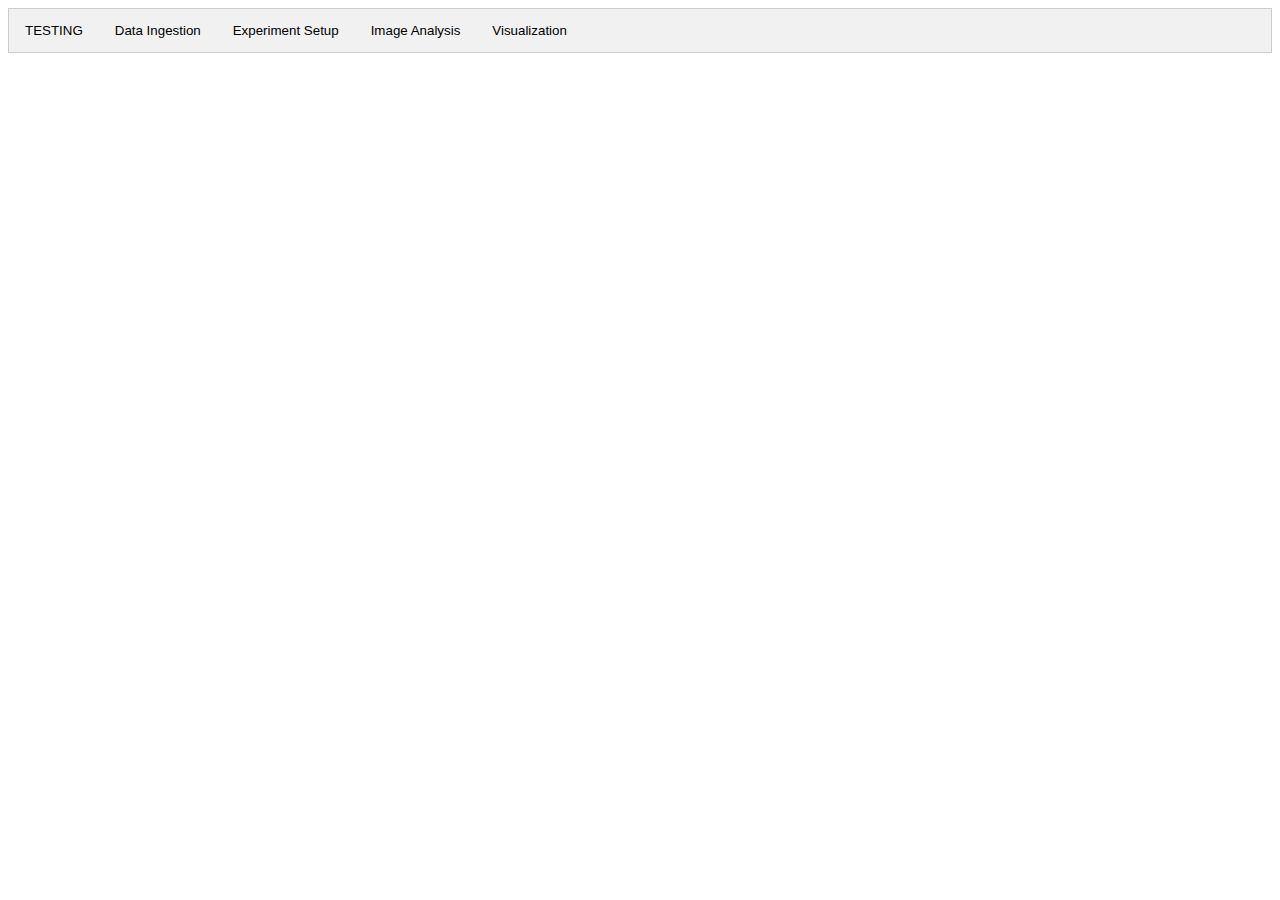
==== src/app/templates/index.html @ 5169a731 "pushing stuff for the app/" ====
<html>
<head>
    <link rel="stylesheet" href="../static/css/styles.css">
    <link
            href="http://cdn.pydata.org/bokeh/release/bokeh-0.12.14.min.css"
            rel="stylesheet" type="text/css">
    <link
            href="http://cdn.pydata.org/bokeh/release/bokeh-widgets-0.12.14.min.css"
            rel="stylesheet" type="text/css">

    <!-- import our javascript utils-->
    <script src="../static/js/dashboard_utils.js"></script>

    <!-- import bokeh + bokeh widget libraries -->
    <script src="http://cdn.pydata.org/bokeh/release/bokeh-0.12.14.min.js"></script>
    <script src="http://cdn.pydata.org/bokeh/release/bokeh-widgets-0.12.14.min.js"></script>

</head>
<body>

<!-- Tab links -->
<div class="tab">
  <button class="tablinks" onclick="openTab(event, 'test_tab')">TESTING</button>
    <button class="tablinks" onclick="openTab(event, 'ingestion_tab')">Data Ingestion</button>
  <button class="tablinks" onclick="openTab(event, 'experiment_tab')">Experiment Setup</button>
  <button class="tablinks" onclick="openTab(event, 'analysis_tab')">Image Analysis</button>
  <button class="tablinks" onclick="openTab(event, 'viz_tab')">Visualization</button>
</div>

<!-- Tab content -->
<!--Create buttons to open specific tab content. All <div> elements with class="tabcontent" are hidden by default. -->
<!--When the user clicks on a button - it will open the tab content that "matches" this button.-->
<div id="test_tab" class="tabcontent">
    <!-- src is the source from app.py; @app.route('/<src>') -->
    <iframe src="testing" name="test_iframe" width="100%" height="100%"></iframe>
    <a href="testing" target="test_iframe"></a>
</div>

<div id="ingestion_tab" class="tabcontent">
    <!-- src is the source from app.py; @app.route('/<src>') -->
    <iframe src="ingestion" name="ingestion_iframe" width="100%" height="100%"></iframe>
    <a href="ingestion" target="ingestion_iframe"></a>
</div>

<div id="experiment_tab" class="tabcontent">
    <!-- src is the source from app.py; @app.route('/<src>') -->
    <iframe src="experiment" name="experiment_iframe" width="100%" height="100%"></iframe>
    <a href="experiment" target="experiment_iframe"></a>
</div>

<div id="analysis_tab" class="tabcontent">
    <iframe src="image_analysis" name="image_analysis_iframe" width="100%" height="100%"></iframe>
    <a href="image_analysis" target="image_analysis_iframe"></a>
</div>

<div id="viz_tab" class="tabcontent">
    <iframe src="viz" name="viz_iframe" width="100%" height="100%"></iframe>
    <a href="viz" target="viz_iframe"></a>
</div>

</body>
</html>
---- src/app/static/css/styles.css ----
/* Style the tab */
.tab {
    overflow: hidden;
    border: 1px solid #ccc;
    background-color: #f1f1f1;
}

/* Style the buttons that are used to open the tab content */
.tab button {
    background-color: inherit;
    float: left;
    border: none;
    outline: none;
    cursor: pointer;
    padding: 14px 16px;
    transition: 0.3s;
}

/* Change background color of buttons on hover */
.tab button:hover {
    background-color: #ddd;
}

/* Create an active/current tablink class */
.tab button.active {
    background-color: #ccc;
}

/* Style the tab content */
.tabcontent {
    display: none;
    padding: 6px 12px;
    border: 1px solid #ccc;
    border-top: none;
}
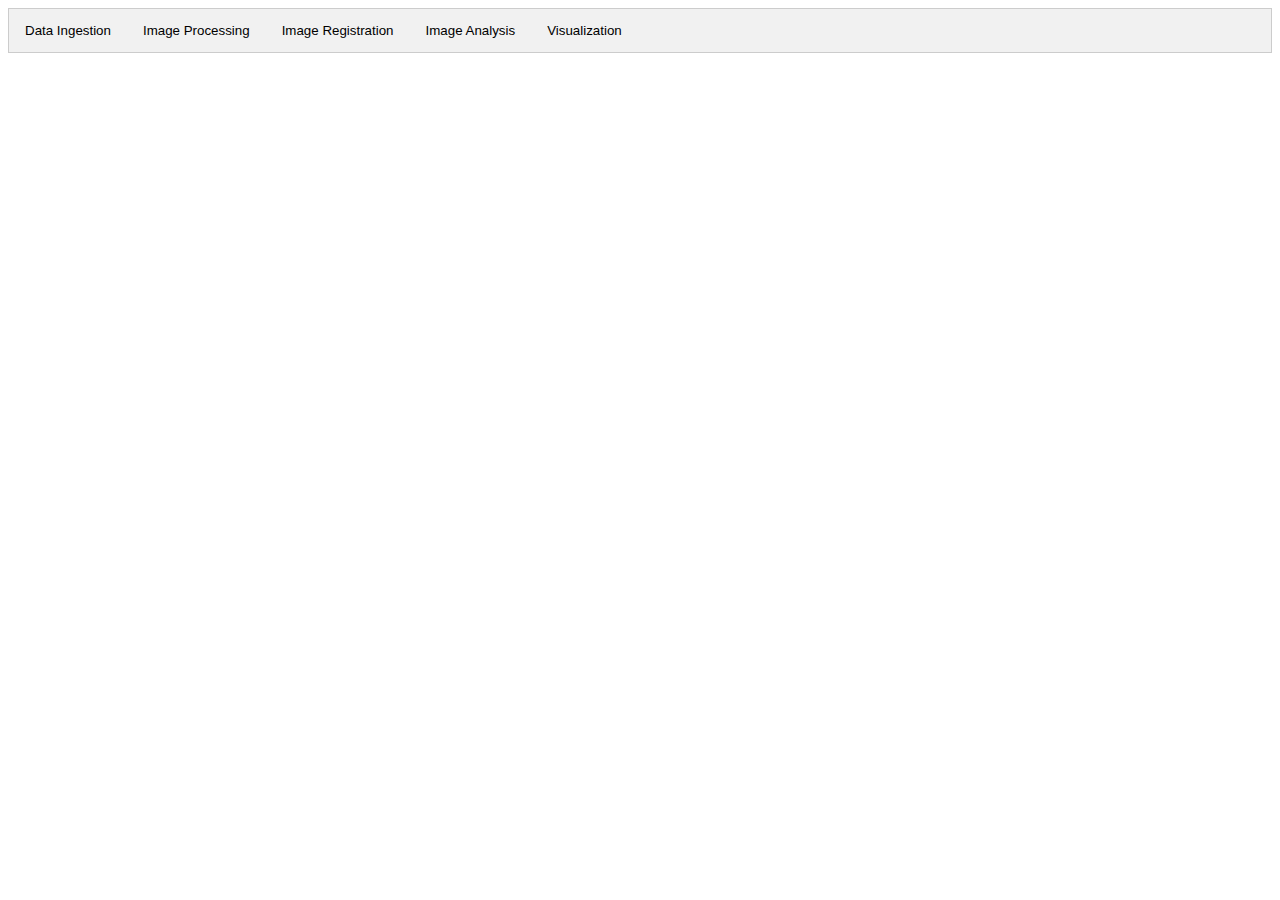
==== commit 2fa104f3: "stash changes" ====
--- a/src/app/templates/index.html
+++ b/src/app/templates/index.html
@@ -2,39 +2,33 @@
 <head>
     <link rel="stylesheet" href="../static/css/styles.css">
     <link
-            href="http://cdn.pydata.org/bokeh/release/bokeh-0.12.14.min.css"
-            rel="stylesheet" type="text/css">
+        href="http://cdn.pydata.org/bokeh/release/bokeh-0.12.15.min.css"
+        rel="stylesheet" type="text/css">
     <link
-            href="http://cdn.pydata.org/bokeh/release/bokeh-widgets-0.12.14.min.css"
-            rel="stylesheet" type="text/css">
+        href="http://cdn.pydata.org/bokeh/release/bokeh-widgets-0.12.15.min.css"
+        rel="stylesheet" type="text/css">
 
     <!-- import our javascript utils-->
     <script src="../static/js/dashboard_utils.js"></script>
 
     <!-- import bokeh + bokeh widget libraries -->
-    <script src="http://cdn.pydata.org/bokeh/release/bokeh-0.12.14.min.js"></script>
-    <script src="http://cdn.pydata.org/bokeh/release/bokeh-widgets-0.12.14.min.js"></script>
-
+    <script src="http://cdn.pydata.org/bokeh/release/bokeh-0.12.15.min.js"></script>
+    <script src="http://cdn.pydata.org/bokeh/release/bokeh-widgets-0.12.15.min.js"></script>
 </head>
 <body>
 
 <!-- Tab links -->
 <div class="tab">
-  <button class="tablinks" onclick="openTab(event, 'test_tab')">TESTING</button>
     <button class="tablinks" onclick="openTab(event, 'ingestion_tab')">Data Ingestion</button>
-  <button class="tablinks" onclick="openTab(event, 'experiment_tab')">Experiment Setup</button>
-  <button class="tablinks" onclick="openTab(event, 'analysis_tab')">Image Analysis</button>
-  <button class="tablinks" onclick="openTab(event, 'viz_tab')">Visualization</button>
+    <button class="tablinks" onclick="openTab(event, 'processing_tab')">Image Processing</button>
+    <button class="tablinks" onclick="openTab(event, 'registration_tab')">Image Registration</button>
+    <button class="tablinks" onclick="openTab(event, 'analysis_tab')">Image Analysis</button>
+    <button class="tablinks" onclick="openTab(event, 'viz_tab')">Visualization</button>
 </div>
 
 <!-- Tab content -->
 <!--Create buttons to open specific tab content. All <div> elements with class="tabcontent" are hidden by default. -->
 <!--When the user clicks on a button - it will open the tab content that "matches" this button.-->
-<div id="test_tab" class="tabcontent">
-    <!-- src is the source from app.py; @app.route('/<src>') -->
-    <iframe src="testing" name="test_iframe" width="100%" height="100%"></iframe>
-    <a href="testing" target="test_iframe"></a>
-</div>
 
 <div id="ingestion_tab" class="tabcontent">
     <!-- src is the source from app.py; @app.route('/<src>') -->
@@ -42,10 +36,16 @@
     <a href="ingestion" target="ingestion_iframe"></a>
 </div>
 
-<div id="experiment_tab" class="tabcontent">
+<div id="processing_tab" class="tabcontent">
     <!-- src is the source from app.py; @app.route('/<src>') -->
-    <iframe src="experiment" name="experiment_iframe" width="100%" height="100%"></iframe>
-    <a href="experiment" target="experiment_iframe"></a>
+    <iframe src="image_processing" name="processing_iframe" width="100%" height="100%"></iframe>
+    <a href="image_processing" target="processing_iframe"></a>
+</div>
+
+<div id="registration_tab" class="tabcontent">
+    <!-- src is the source from app.py; @app.route('/<src>') -->
+    <iframe src="image_registration" name="registration_iframe" width="100%" height="100%"></iframe>
+    <a href="image_registration" target="registration_iframe"></a>
 </div>
 
 <div id="analysis_tab" class="tabcontent">
--- a/src/app/static/css/styles.css
+++ b/src/app/static/css/styles.css
@@ -32,4 +32,79 @@
     padding: 6px 12px;
     border: 1px solid #ccc;
     border-top: none;
+}
+
+.line {
+    stroke: #E4002B;
+    fill: none;
+    stroke-width: 3;
+}
+.axis path,
+.axis line {
+    fill: none;
+    stroke: black;
+    shape-rendering: crispEdges;
+}
+.axis text {
+    font-size: 10px;
+    font-family: sans-serif;
+}
+.text-label {
+    font-size: 10px;
+    font-family: sans-serif;
+}
+.dot {
+    stroke: #293b47;
+    fill: #7A99AC;
+}
+.parent {
+  margin-bottom: 15px;
+  padding: 10px;
+  color: #0A416B;
+  clear:both;
+}
+.left, .center, .right{
+  float:left;
+  width:32%;
+  padding:5px;
+}
+h1 {
+  font-family: "Helvetica Neue", Helvetica, Arial, sans-serif;
+  font-size: 24px;
+  font-style: normal;
+  font-variant: normal;
+  font-weight: 500;
+  line-height: 26.4px;
+}
+h3 {
+  font-family: "Helvetica Neue", Helvetica, Arial, sans-serif;
+  font-size: 14px;
+  font-style: normal;
+  font-variant: normal;
+  font-weight: 500;
+  line-height: 15.4px;
+}
+p {
+  font-family: "Helvetica Neue", Helvetica, Arial, sans-serif;
+  font-size: 14px;
+  font-style: normal;
+  font-variant: normal;
+  font-weight: 400;
+  line-height: 20px;
+}
+blockquote {
+  font-family: "Helvetica Neue", Helvetica, Arial, sans-serif;
+  font-size: 21px;
+  font-style: normal;
+  font-variant: normal;
+  font-weight: 400;
+  line-height: 30px;
+}
+pre {
+  font-family: "Helvetica Neue", Helvetica, Arial, sans-serif;
+  font-size: 13px;
+  font-style: normal;
+  font-variant: normal;
+  font-weight: 400;
+  line-height: 18.5714px;
 }